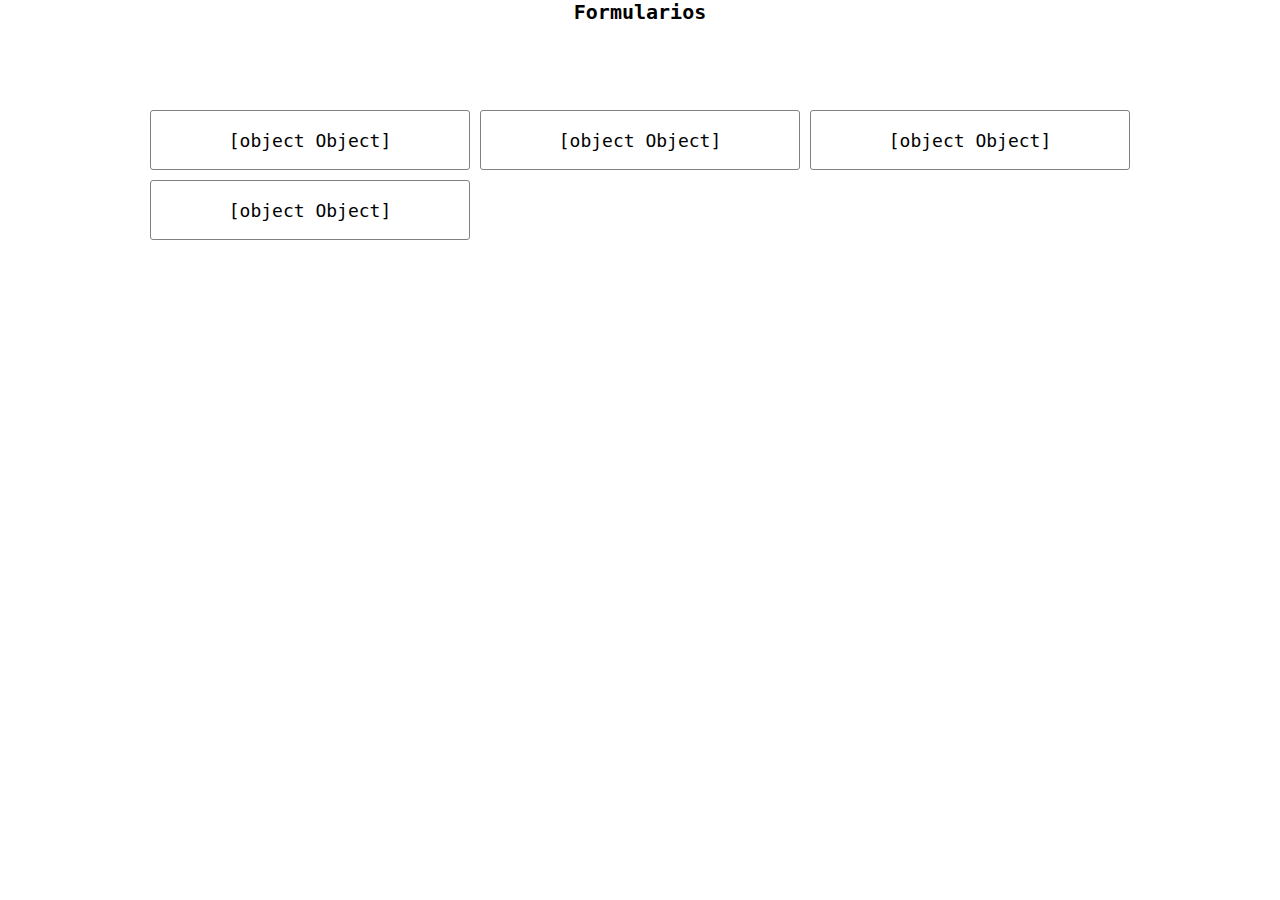
==== index.html @ 3b1c2301 "trabajo de Clase 24/7/24" ====
<!DOCTYPE html>
<html lang="en">
<head>
    <meta charset="UTF-8">
    <meta name="viewport" content="width=device-width, initial-scale=1.0">
    <title>Document</title>

      <!--archivos css-->

      <link rel="stylesheet" href="css/header.css">
      <link rel="stylesheet" href="css/footer.css">
      <link rel="stylesheet" href="css/config.css">
      <link rel="stylesheet" href="css/componentes.css">

</head>
<body>

    <header class="inicio"><h1>Formularios</h1>
    </header>

    <main id="root"></main>

    <footer></footer>

    <!--archivos js-->
    <script src="archivosJS/main.js"></script>

</body>
</html>
---- css/header.css ----
header{
    width:100% ;
    height: 5rem;
}

h1{
text-align: center;
}
---- css/config.css ----
*{
    margin: 0;
    padding: 0;
    box-sizing: border-box;
}

html{
    font-size: 10px;
    font-family: monospace;
}
---- css/componentes.css ----
#root {
    width: 100%;
    display: flex;
    justify-content: center;
}

.div-formularios {
    width: 100%;
    max-width: 100rem;
    padding: 1rem;
    margin-top: 5rem;

    display: grid;
    grid-template-columns: auto auto auto ;
    grid-template-rows: repeat(4, 6rem);
    gap: 1rem;
    
}
.div-formularios .div-item {
    border: 1px solid gray;
    border-radius: 3px;
    font-size: 1.8rem;
    text-decoration: none;
    color: black;

    display: flex;
    justify-content: center;
    align-items: center;
}

.div-formularios .div-item:hover {
    background-color: black;
    color: white;
    transition: 0,3s;
}
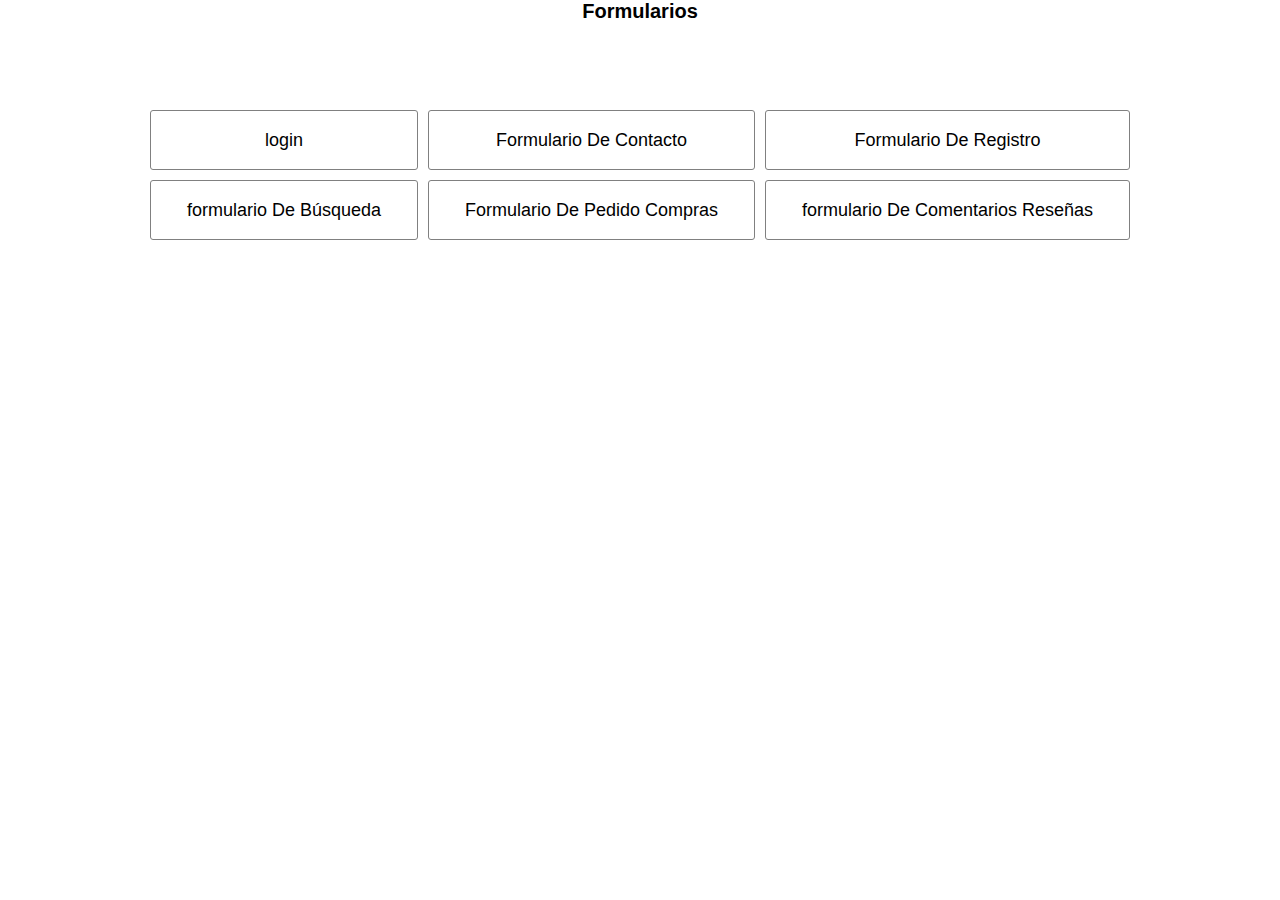
==== commit e3389afe: "actualizacion-genera-se-agregan-nuevas-carpetas" ====
--- a/index.html
+++ b/index.html
@@ -11,6 +11,7 @@
       <link rel="stylesheet" href="css/footer.css">
       <link rel="stylesheet" href="css/config.css">
       <link rel="stylesheet" href="css/componentes.css">
+      
 
 </head>
 <body>
--- a/css/header.css
+++ b/css/header.css
@@ -5,4 +5,5 @@
 
 h1{
 text-align: center;
+font-family: Arial, Helvetica, sans-serif;
 }--- a/css/config.css
+++ b/css/config.css
@@ -6,5 +6,5 @@
 
 html{
     font-size: 10px;
-    font-family: monospace;
+    font-family: Arial, Helvetica, sans-serif;
 }